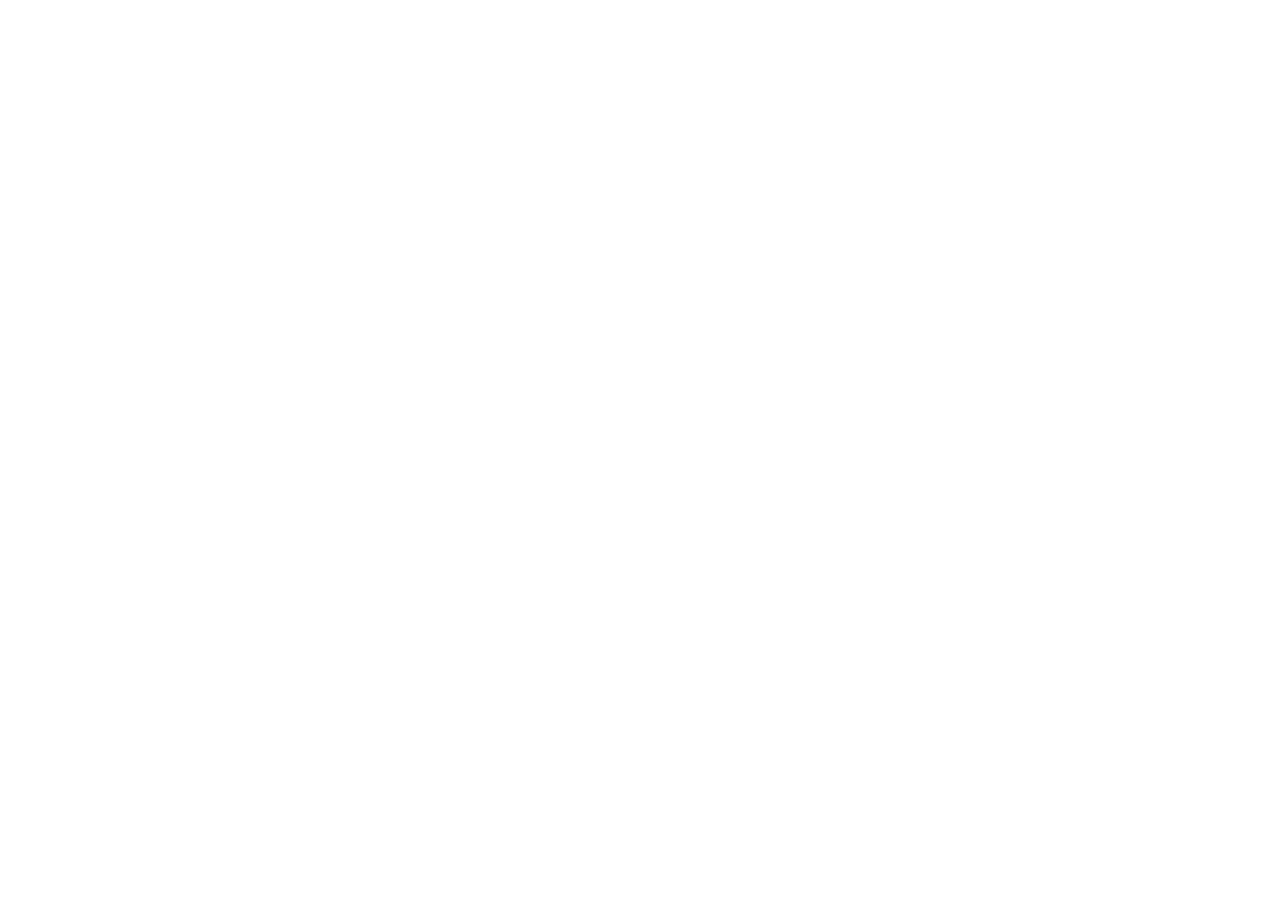
==== skyline/index.html @ 52e31a8d "completed challenge" ====
<!DOCTYPE html>
<html lang="en">
<head>
    <meta charset="utf-8">
    <link rel="stylesheet" href="style.css">
    <title>City Skyline</title>
    <meta name="viewport" content="width=device-width initial-scale=1.0">
</head>
<body>
    <div class="background-buildings sky">
        <div></div>
        <div></div>
        <div class="bb1 building-wrap">
            <div class="bb1a bb1-window"></div>
            <div class="bb1b bb1-window"></div>
            <div class="bb1c bb1-window"></div>
            <div class="bb1d"></div>
        </div>
        <div class="bb2"><div class="bb2a"></div>
        <div class="bb2b"></div></div>
        <div class="bb3"></div>
        <div></div>
        <div class="bb4 building-wrap">
            <div class="bb4a"></div>
            <div class="bb4b"></div>
            <div class="bb4c window-wrap">
            <div class="bb4-window"></div>
            <div class="bb4-window"></div>
            <div class="bb4-window"></div>
            <div class="bb4-window"></div></div>
        </div>
        <div></div>
        <div></div>
    </div>
    <div class="foreground-buildings">
        <div></div>
        <div></div>
        <div class="fb1 building-wrap">
            <div class="fb1a"></div>
            <div class="fb1b"></div>
            <div class="fb1c"></div>
        </div>
        <div class="fb2">
            <div class="fb2a"></div>
            <div class="fb2b window-wrap">
                <div class="fb2-window"></div>
                <div class="fb2-window"></div>
                <div class="fb2-window"></div>
            </div>
        </div>
        <div></div>
        <div class="fb3 building-wrap">
            <div class="fb3a window-wrap">
            <div class="fb3-window"></div>
            <div class="fb3-window"></div>
            <div class="fb3-window"></div>
        </div>
            <div class="fb3b"></div>
            <div class="fb3a"></div>
            <div class="fb3b"></div>
        </div>
        <div class="fb4">
            <div class="fb4a"></div>
            <div class="fb4b">
            <div class="fb4-window"></div>
            <div class="fb4-window"></div>
            <div class="fb4-window"></div>
            <div class="fb4-window"></div>
            <div class="fb4-window"></div>
            <div class="fb4-window"></div></div>
        </div>
        <div class="fb5"></div>
        <div class="fb6"></div>
        <div></div>
        <div></div>
    </div>
</body>
</html>
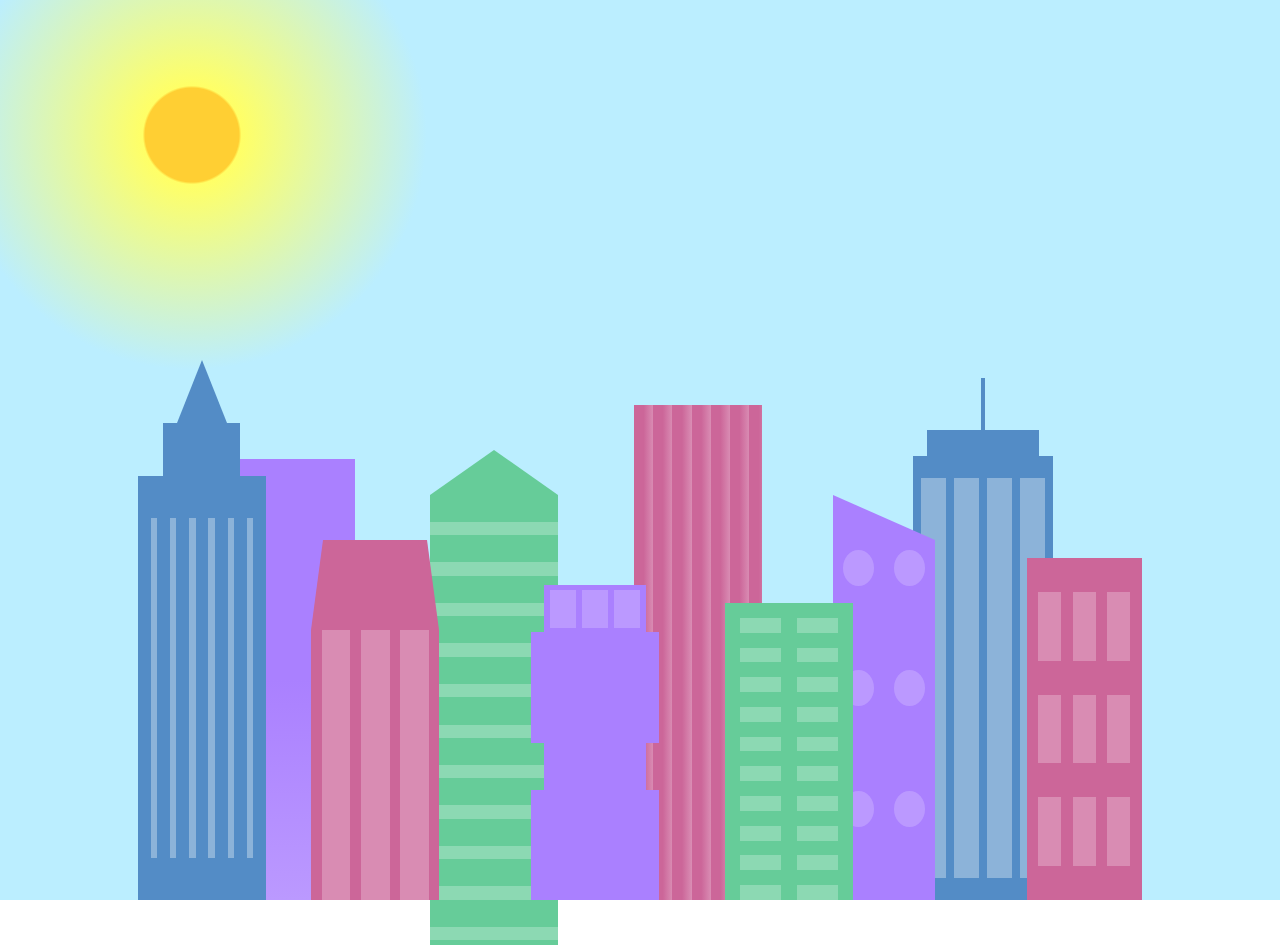
==== commit c86adbe1: "fix css stylesheet link" ====
--- a/skyline/index.html
+++ b/skyline/index.html
@@ -2,7 +2,7 @@
 <html lang="en">
 <head>
     <meta charset="utf-8">
-    <link rel="stylesheet" href="style.css">
+    <link rel="stylesheet" href="css/style.css">
     <title>City Skyline</title>
     <meta name="viewport" content="width=device-width initial-scale=1.0">
 </head>
--- a/skyline/css/style.css
+++ b/skyline/css/style.css
@@ -0,0 +1,255 @@
+:root {
+    --building-color1: #aa80ff;
+    --building-color2: #66cc99;
+    --building-color3: #cc6699;
+    --building-color4: #538cc6;
+    --window-color1: #bb99ff;
+    --window-color2: #8cd9b3;
+    --window-color3: #d98cb3;
+    --window-color4: #8cb3d9;
+}
+
+* {
+    box-sizing: border-box;
+}
+
+body {
+    height: 100vh;
+    margin: 0;
+    overflow: hidden;
+}
+
+.background-buildings,
+.foreground-buildings {
+    width: 100%;
+    height: 100%;
+    position: absolute;
+    top: 0;
+    display: flex;
+    align-items: flex-end;
+    justify-content: space-evenly;
+
+}
+.building-wrap{
+    display: flex;
+    flex-direction: column;
+    align-items: center;
+}
+.window-wrap{
+    display: flex;
+    align-items: center;
+    justify-content: space-evenly;
+}
+.sky{
+    background: radial-gradient(
+        circle closest-corner at 15% 15%,
+        #ccc 0%, #ccc 20%, #445 21%, #223 100%)
+}
+/* BACKGROUND BUILDINGS - "bb" stands for "background building" */
+.bb1 {
+    width: 10%;
+    height: 70%;
+}
+
+.bb1a {
+    width: 70%;
+}
+
+.bb1-window {
+    height: 10%;
+    background: linear-gradient (var(--building-color1), var(--window-color1));
+}
+
+.bb1b {
+    width: 80%;
+}
+
+.bb1c {
+    width: 90%;
+}
+
+.bb1d {
+    width: 100%;
+    height: 70%;
+    background: linear-gradient(var(--building-color1) 50%, var(--window-color1));
+}
+
+.bb2 {
+    width: 10%;
+    height: 50%;
+}
+
+.bb2a {
+    border-bottom: 5vh solid var(--building-color2);
+    border-left: 5vw solid transparent;
+    border-right: 5vw solid transparent;
+}
+
+.bb2b {
+    width: 100%;
+    height: 100%;
+    background: repeating-linear-gradient(var(--building-color2)0%, var(--building-color2)6%, var(--window-color2)6%, var(--window-color2)9%);
+}
+
+.bb3 {
+    width: 10%;
+    height: 55%;
+    background: repeating-linear-gradient(90deg, var(--building-color3), var(--building-color3), var(--window-color3)15%);
+}
+
+.bb4 {
+    width: 11%;
+    height: 58%;
+}
+
+.bb4a {
+    width: 3%;
+    height: 10%;
+    background-color: var(--building-color4);
+
+}
+
+.bb4b {
+    width: 80%;
+    height: 05%;
+    background-color: var(--building-color4);
+
+}
+
+.bb4c {
+    width: 100%;
+    height: 85%;
+    background-color: var(--building-color4);
+
+}
+.bb4-window{
+    width: 18%;
+    height: 90%;
+    background-color: var(--window-color4);
+}
+/* FOREGROUND BUILDINGS - "fb" stands for "foreground building" */
+.fb1 {
+    width: 10%;
+    height: 60%;
+}
+.fb1a{
+    border-bottom: 7vh solid var(--building-color4);
+    border-left: 2vw solid transparent;
+    border-right: 2vw solid transparent;
+}
+.fb1b{
+    width: 60%;
+    height: 10%;
+    background-color: var(--building-color4);
+}
+.fb1c{
+    width: 100%;
+    height: 80%;
+    background: repeating-linear-gradient(90deg, var(--building-color4) 0%, var(--building-color4)10%, transparent 10%, transparent 15%), 
+    repeating-linear-gradient(var(--building-color4)0%, var(--building-color4)10%, var(--window-color4)10%, var(--window-color4)90%);
+}
+
+
+.fb2 {
+    width: 10%;
+    height: 40%;
+}
+.fb2a{
+    width: 100%;
+    border-bottom: 10vh solid var(--building-color3);
+    border-left: 1vw solid transparent;
+    border-right: 1vw solid transparent;
+}
+.fb2b{
+    width: 100%;
+    height: 75%;
+    background-color: var(--building-color3);
+}
+.fb2-window{
+    width: 22%;
+    height: 100%;
+    background-color: var(--window-color3);
+}
+
+.fb3 {
+    width: 10%;
+    height: 35%;
+}
+.fb3a{
+    width: 80%;
+    height: 15%;
+    background-color: var(--building-color1);
+}
+.fb3b{
+    width: 100%;
+    height: 35%;
+    background-color: var(--building-color1);
+}
+.fb3-window{
+    width: 25%;
+    height: 80%;
+    background-color: var(--window-color1);
+}
+
+.fb4 {
+    position: relative;
+    left: 10%;
+    width: 8%;
+    height: 45%;
+}
+
+.fb4a{
+    border-top: 5vh solid transparent;
+    border-left: 8vw solid var(--building-color1);
+}
+.fb4b{
+    width: 100%;
+    height: 89%;
+    background-color: var(--building-color1);
+    display: flex;
+  flex-wrap: wrap;
+}
+.fb4-window{
+    width: 30%;
+    height: 10%;
+    border-radius: 50%;
+    background-color: var(--window-color1);
+    margin: 10%;
+}
+
+.fb5 {
+    position: relative;
+    right: 10%;
+    width: 10%;
+    height: 33%;
+    background: repeating-linear-gradient(var(--building-color2)0%, var(--building-color2)5%, transparent 5%, transparent 10%),
+    repeating-linear-gradient(90deg, var(--building-color2), var(--building-color2)12%, var(--window-color2)12%, var(--window-color2)44%);
+}
+
+.fb6 {
+    width: 9%;
+    height: 38%;
+    background: repeating-linear-gradient(90deg, var(--building-color3), var(--building-color3)10%, transparent 10%, transparent 30%), repeating-linear-gradient(var(--building-color3), var(--building-color3)10%, var(--window-color3)10%, var(--window-color3)30%);
+    ;
+}
+
+@media (max-width: 1000px){
+    
+        :root {
+            --building-color1: #000;
+            --building-color2: #000;
+            --building-color3: #000;
+            --building-color4: #000;
+            --window-color1: #777;
+            --window-color2: #777;
+            --window-color3: #777;
+            --window-color4: #777;
+        }
+    }
+    .sky{
+        background: radial-gradient(
+            circle closest-corner at 15% 15%,
+            #ffcf33 0%, #ffcf33 20%, #ffff66 21%, #bbeeff 100%)
+    }
+
+    